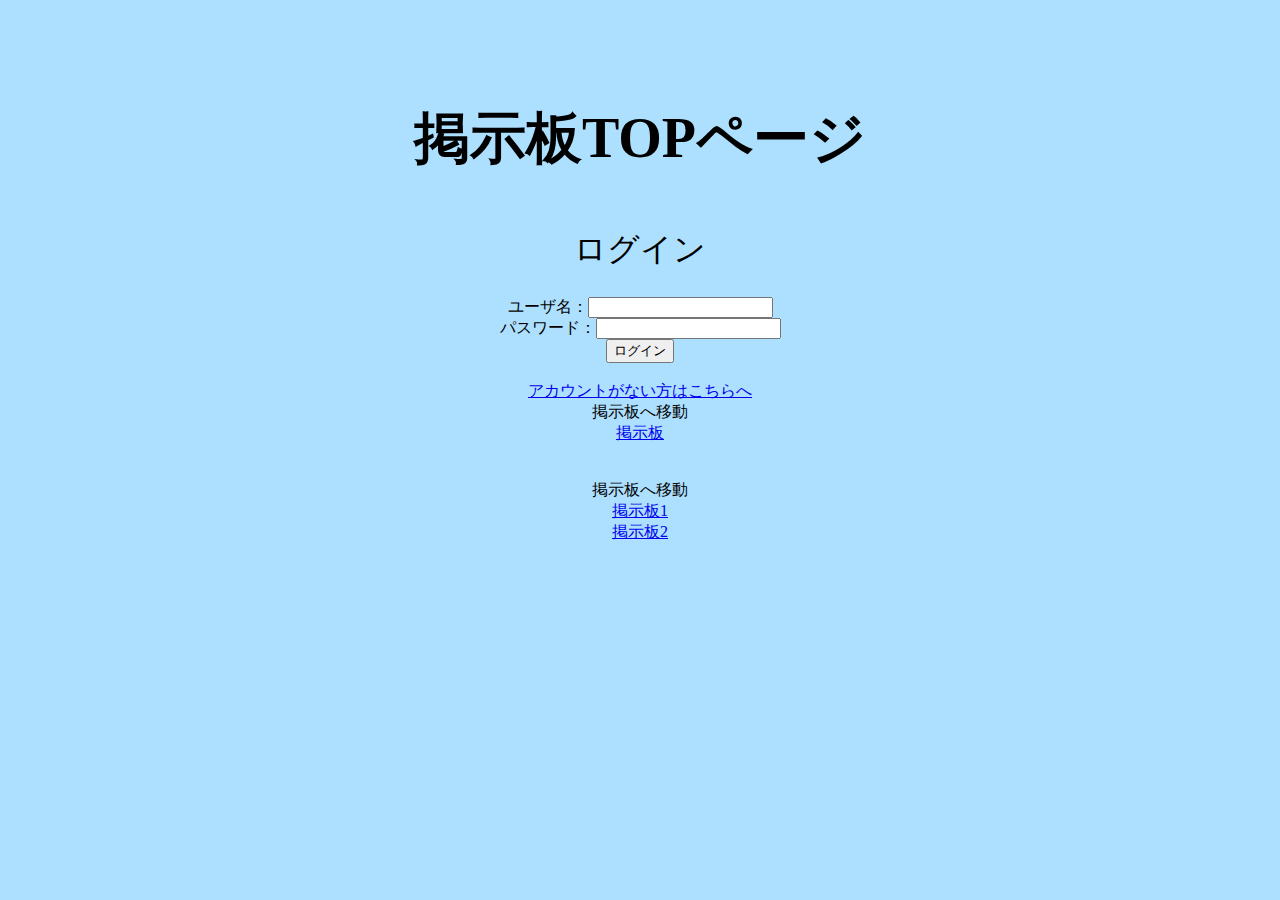
==== index.html @ 343e1a95 "first commit" ====
<!DOCTYPE html>
<html lang="ja">
<head>
<meta charset="UTF-8">
<link rel="stylesheet" type="text/css" href="http://yui.yahooapis.com/3.18.1/build/cssreset/cssreset-min.css">
<link rel="stylesheet" type="text/css" href="test.css">
<title>TOP</title>
</head>
<body>
<h1>掲示板TOPページ</h1>
<p>ログイン</p>
<form action="login_exec.php" method="post">
ユーザ名：<input type="text" name="userName"><br>
パスワード：<input type="password" name="password"><br>
<input type="submit" value="ログイン">
</form><br>
	
<a href="user_reg_input.html">アカウントがない方はこちらへ</a><br>
掲示板へ移動<br>
<a href="message_auth.php">掲示板</a>
<br>
	<br><br>
	掲示板へ移動<br>
<a href="message_auth.php?number=掲示板1">掲示板1</a>
<br>
	
<a href="message_auth.php?number=掲示板2">掲示板2</a>
<br>

	
</body>
</html>
---- test.css ----
body{
	background-attachment: fixed;
    background-size: cover;
    background-color: #addfff;
    text-align: center;
    //font-family: 'kokoro';
}

@font-face {
  font-family: 'kokoro';
  src: url(font/Kokoro.otf) format('opentype');
  src: url(font/Kokoro.woff) format('woff');
}

h1{
    padding: 2% auto;
    margin: 8% 8% 4% 8%;
    font-size: 3.5em;
}
p{
    margin: auto auto 2% auto;
    font-size: 2em;
}
a:hover{
    opacity: 0.55;
    background:#ffffff;
}
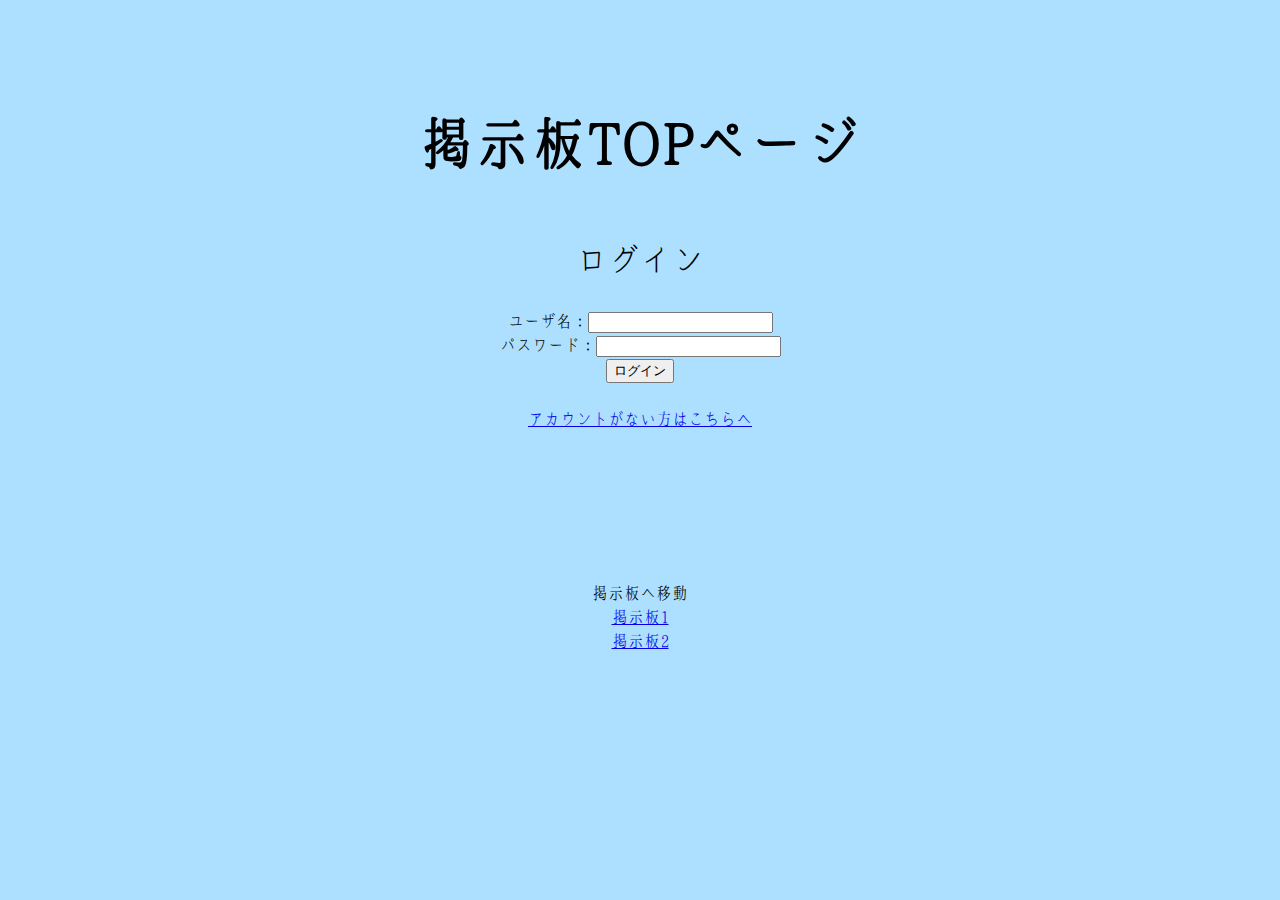
==== commit 47948e5e: "Add files via upload" ====
--- a/index.html
+++ b/index.html
@@ -7,6 +7,7 @@
 <title>TOP</title>
 </head>
 <body>
+	<div class="wrap">
 <h1>掲示板TOPページ</h1>
 <p>ログイン</p>
 <form action="login_exec.php" method="post">
@@ -16,17 +17,17 @@
 </form><br>
 	
 <a href="user_reg_input.html">アカウントがない方はこちらへ</a><br>
-掲示板へ移動<br>
-<a href="message_auth.php">掲示板</a>
+
+<div class="move">
 <br>
-	<br><br>
 	掲示板へ移動<br>
-<a href="message_auth.php?number=掲示板1">掲示板1</a>
+	<a href="message_auth.php?number=掲示板1">掲示板1</a>
 <br>
 	
 <a href="message_auth.php?number=掲示板2">掲示板2</a>
 <br>
+		</div>
 
-	
+	</div>
 </body>
 </html>--- a/test.css
+++ b/test.css
@@ -1,9 +1,9 @@
 body{
+    padding: auto auto 30% auto;
 	background-attachment: fixed;
     background-size: cover;
     background-color: #addfff;
     text-align: center;
-    //font-family: 'kokoro';
 }
 
 @font-face {
@@ -13,7 +13,7 @@
 }
 
 h1{
-    padding: 2% auto;
+    padding: 20% auto;
     margin: 8% 8% 4% 8%;
     font-size: 3.5em;
 }
@@ -22,6 +22,18 @@
     font-size: 2em;
 }
 a:hover{
-    opacity: 0.55;
-    background:#ffffff;
+    opacity: 0.75;
+    background:#ffefef;
+}
+.wrap{
+	font-family: 'kokoro';
+}
+input[type="password"]{
+ font-family: Verdana, sans-serif;
+}
+.move{
+    padding: 10%;
+}
+.ch{
+    padding: 15%;
 }